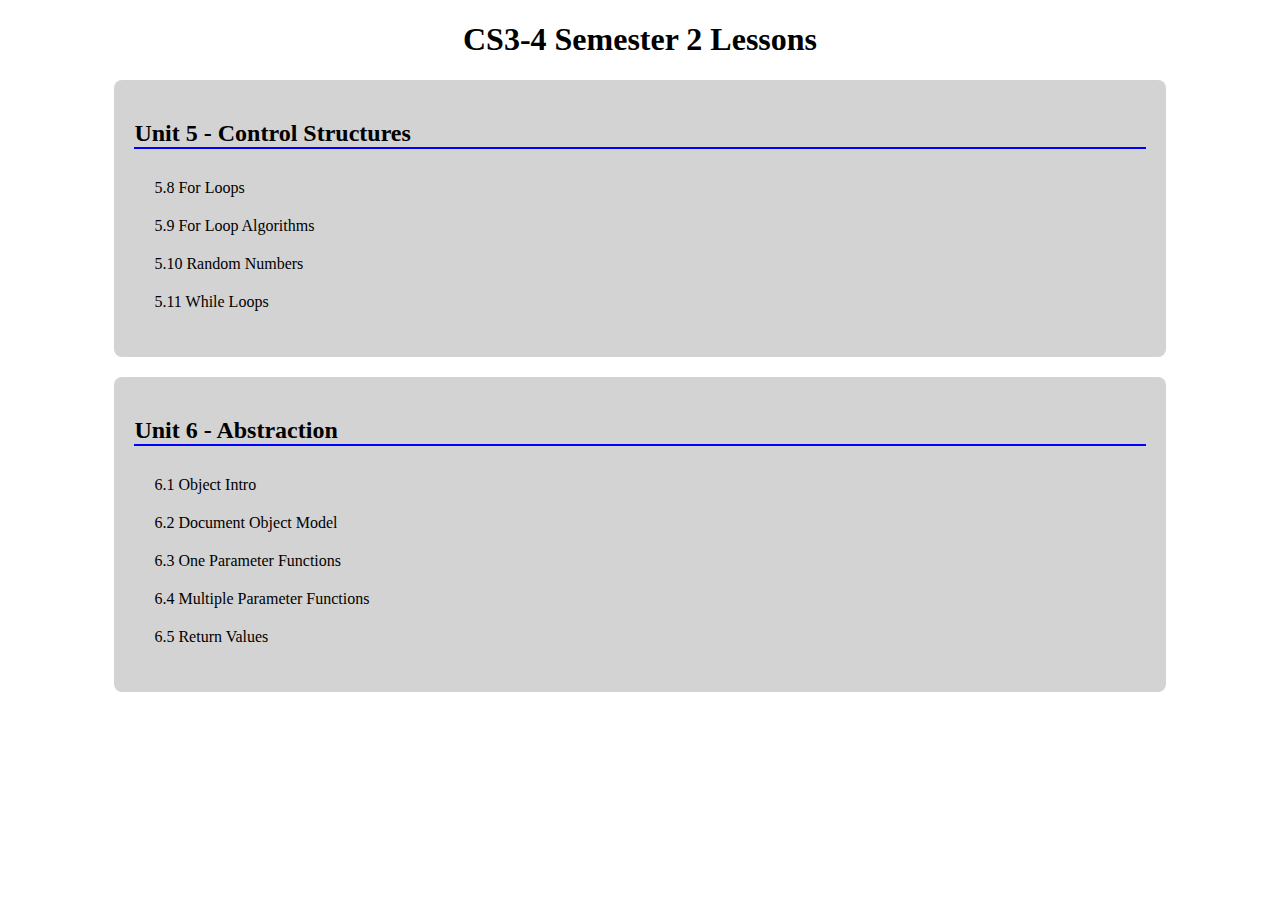
==== index.html @ 6aa2d862 "Add files via upload" ====
<!DOCTYPE html>
<html lang="en">
<head>
  <meta charset="UTF-8">
  <meta http-equiv="X-UA-Compatible" content="IE=edge">
  <meta name="viewport" content="width=device-width, initial-scale=1.0">
  <link rel="stylesheet" href="styles.css">
  <title>CS3-4 Semester 2</title>
</head>
<body>
  <header>
    <h1>CS3-4 Semester 2 Lessons</h1>
  </header>
  <main>
    <section>
      <h2>Unit 5 - Control Structures</h2>
      <ul>
        <li><a href="5.8-for-loops.html">5.8 For Loops</a></li>
        <li><a href="5.9-for-loop-algorithms.html">5.9 For Loop Algorithms</a></li>
        <li><a href="5.10-random-numbers.html">5.10 Random Numbers</a></li>
        <li><a href="5.11-while-loops.html">5.11 While Loops</a></li>
      </ul>
    </section>
    <section>
      <h2>Unit 6 - Abstraction</h2>
      <ul>
        <li><a href="6.1-object-intro.html">6.1 Object Intro</a></li>
        <li><a href="6.2-dom.html">6.2 Document Object Model</a></li>
        <li><a href="6.3-one-param-functions.html">6.3 One Parameter Functions</a></li>
        <li><a href="6.4-mult-param-functions.html">6.4 Multiple Parameter Functions</a></li>
        <li><a href="6.5-return-values.html">6.5 Return Values</a></li>
      </ul>
    </section>
  </main>
</body>
</html>
---- styles.css ----
section {
  width: 80%;
  margin: 20px auto;
  padding: 20px;
  background-color: lightgray;
  border-radius: 8px;
}

pre {
  background-color: rgb(36, 36, 36);
  color: white;
  padding: 10px;
}

h1 {
  text-align: center;
}

h2 {
  border-bottom: 2px solid blue;
}

section a {
  display: block;
  padding: 10px 20px;
  color: black;
  text-decoration: none;
}

section a:hover {
  background-color: aqua;
}

ul {
  list-style-type: none;
  padding: 0px;
}
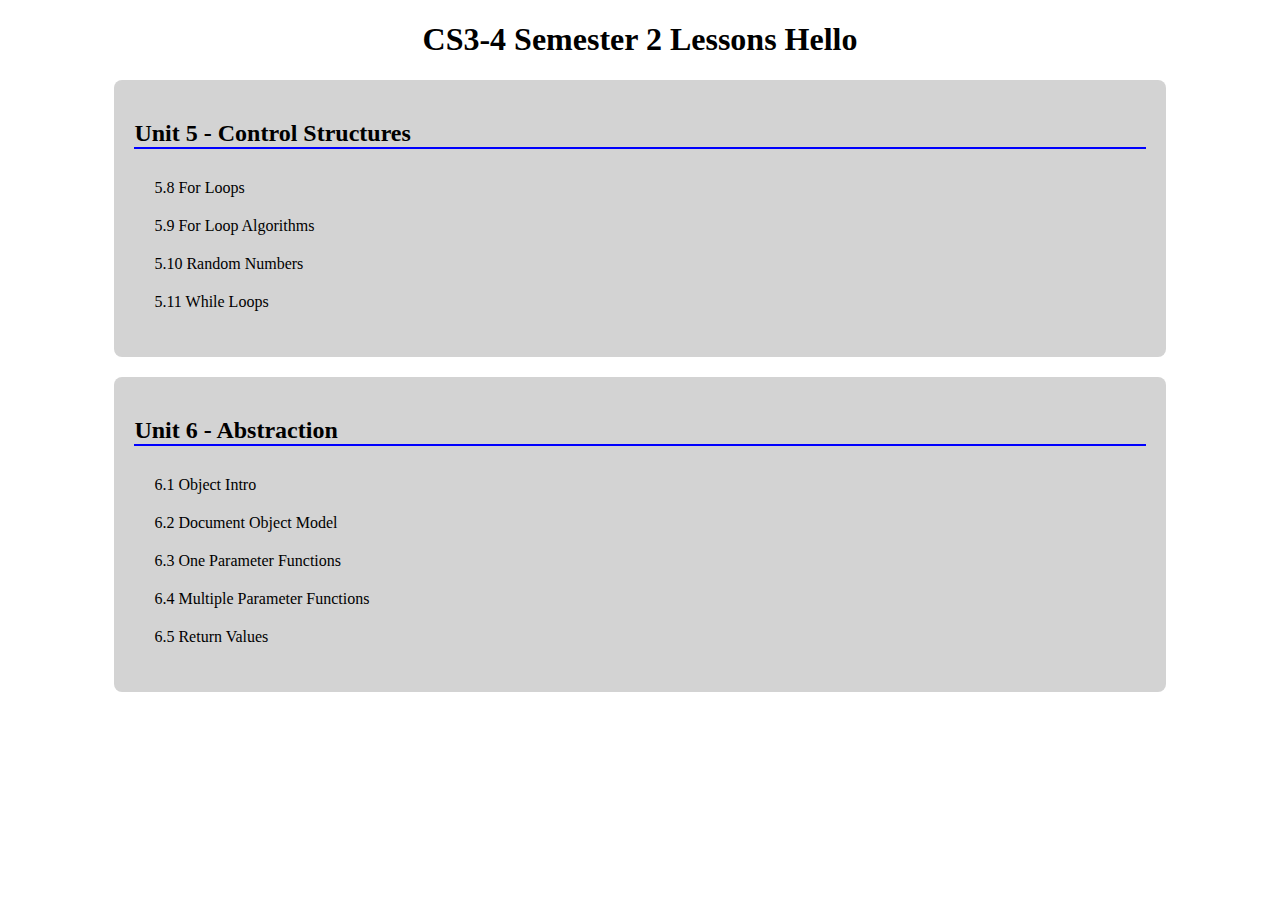
==== commit df5229db: "Testing" ====
--- a/index.html
+++ b/index.html
@@ -9,7 +9,7 @@
 </head>
 <body>
   <header>
-    <h1>CS3-4 Semester 2 Lessons</h1>
+    <h1>CS3-4 Semester 2 Lessons Hello</h1>
   </header>
   <main>
     <section>
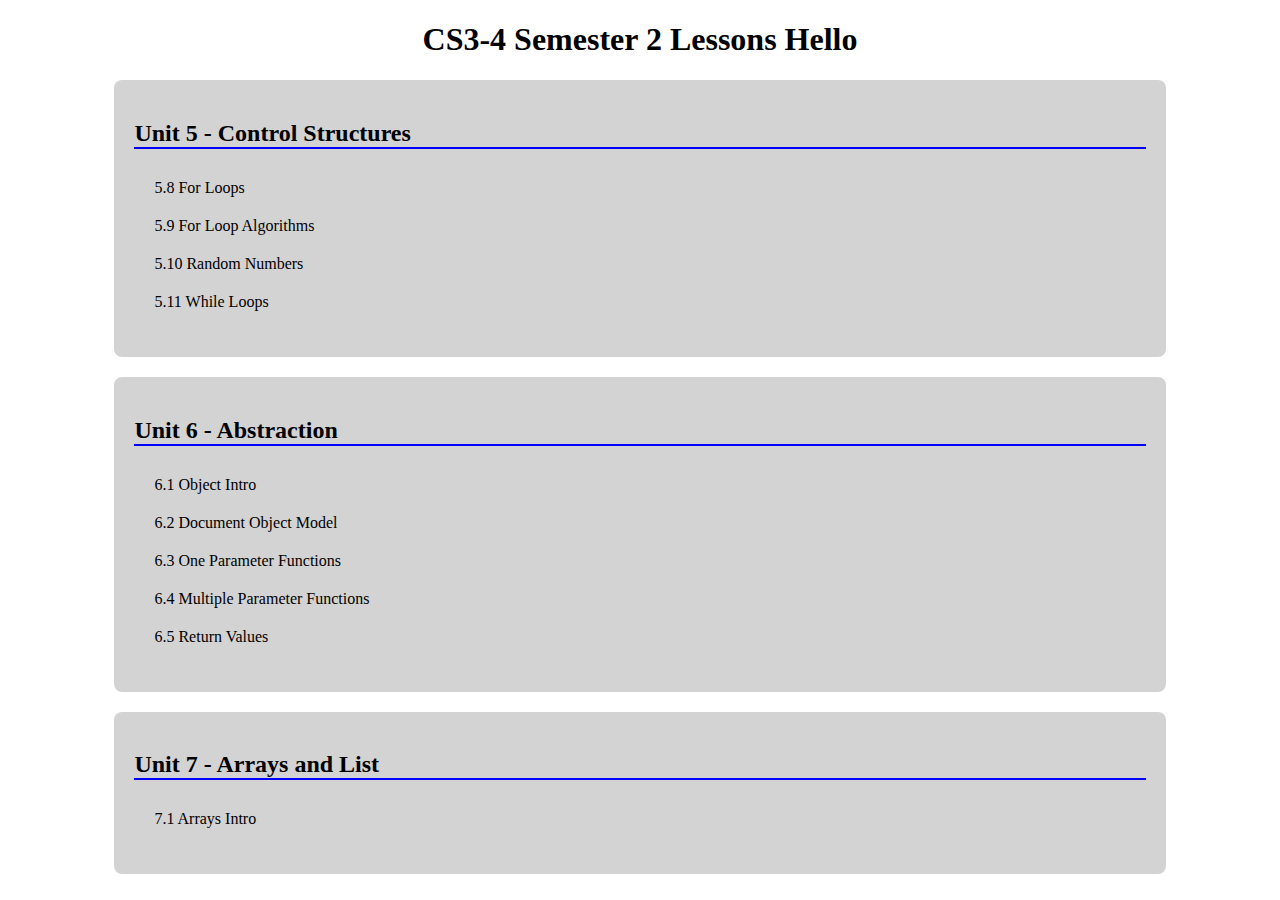
==== commit 1f53e4ec: "Completed 7.1" ====
--- a/index.html
+++ b/index.html
@@ -31,6 +31,12 @@
         <li><a href="6.5-return-values.html">6.5 Return Values</a></li>
       </ul>
     </section>
+    <section>
+      <h2>Unit 7 - Arrays and List</h2>
+      <ul>
+        <li><a href="7.1-arrays-intro.html">7.1 Arrays Intro</a></li>
+      </ul>
+    </section>
   </main>
 </body>
 </html>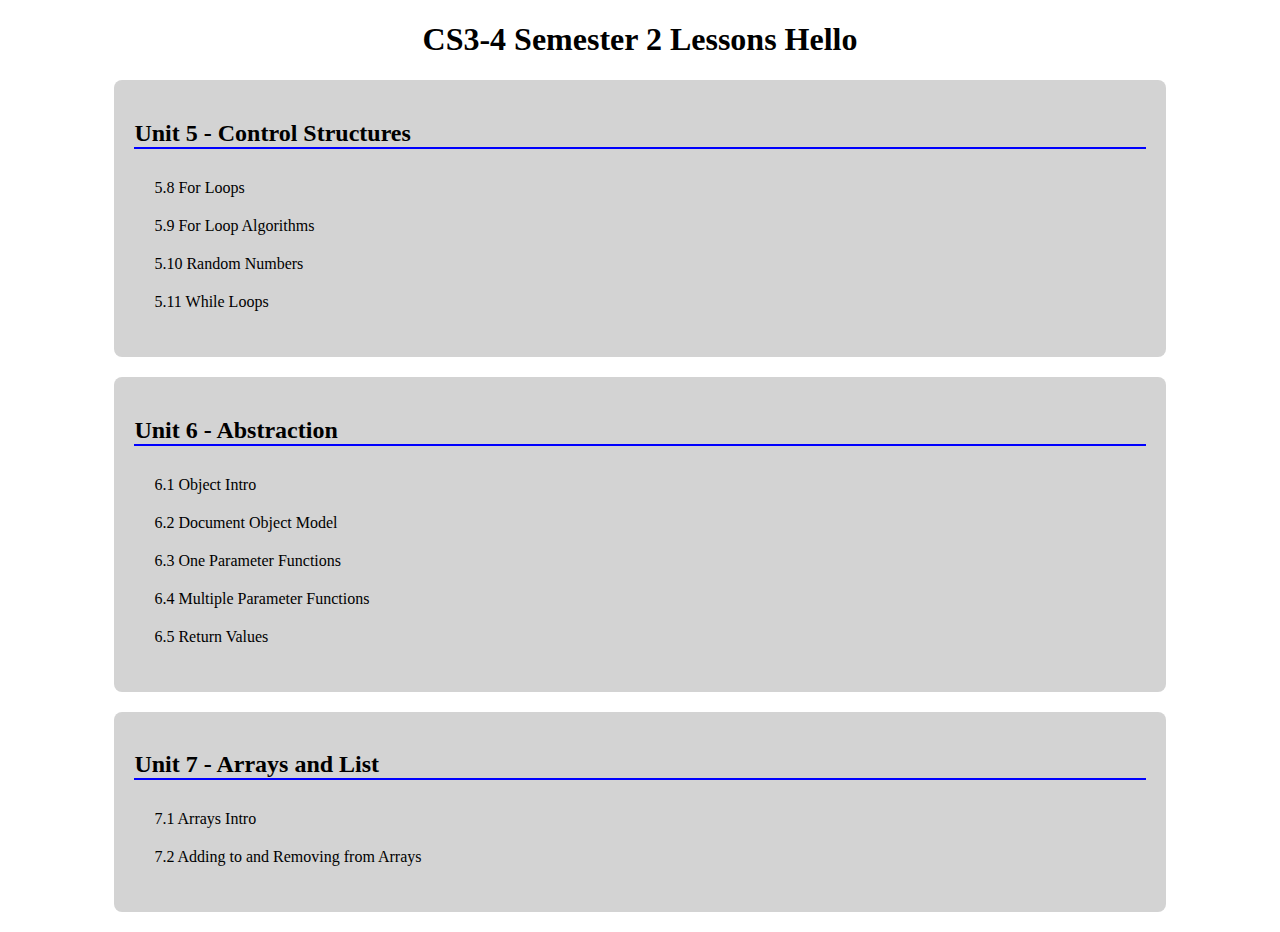
==== commit 1085253b: "Finished 7.2" ====
--- a/index.html
+++ b/index.html
@@ -35,6 +35,7 @@
       <h2>Unit 7 - Arrays and List</h2>
       <ul>
         <li><a href="7.1-arrays-intro.html">7.1 Arrays Intro</a></li>
+        <li><a href="7.2-arrays-push-pop.html">7.2 Adding to and Removing from Arrays</a></li>
       </ul>
     </section>
   </main>
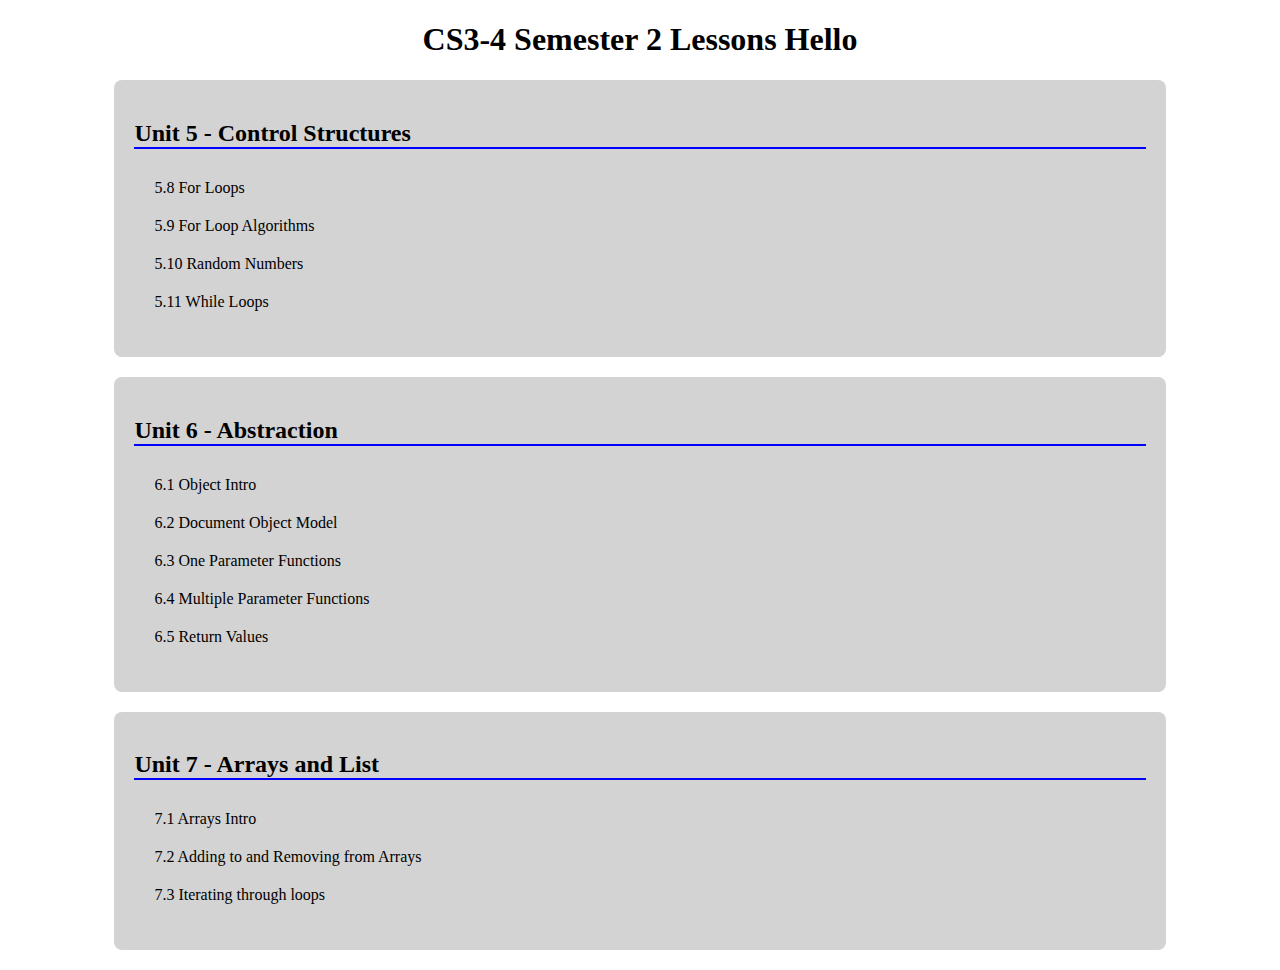
==== commit f86c5498: "Added lesson 7.3" ====
--- a/index.html
+++ b/index.html
@@ -36,6 +36,7 @@
       <ul>
         <li><a href="7.1-arrays-intro.html">7.1 Arrays Intro</a></li>
         <li><a href="7.2-arrays-push-pop.html">7.2 Adding to and Removing from Arrays</a></li>
+        <li><a href="7.3-array-for-loops.html">7.3 Iterating through loops</a></li>
       </ul>
     </section>
   </main>
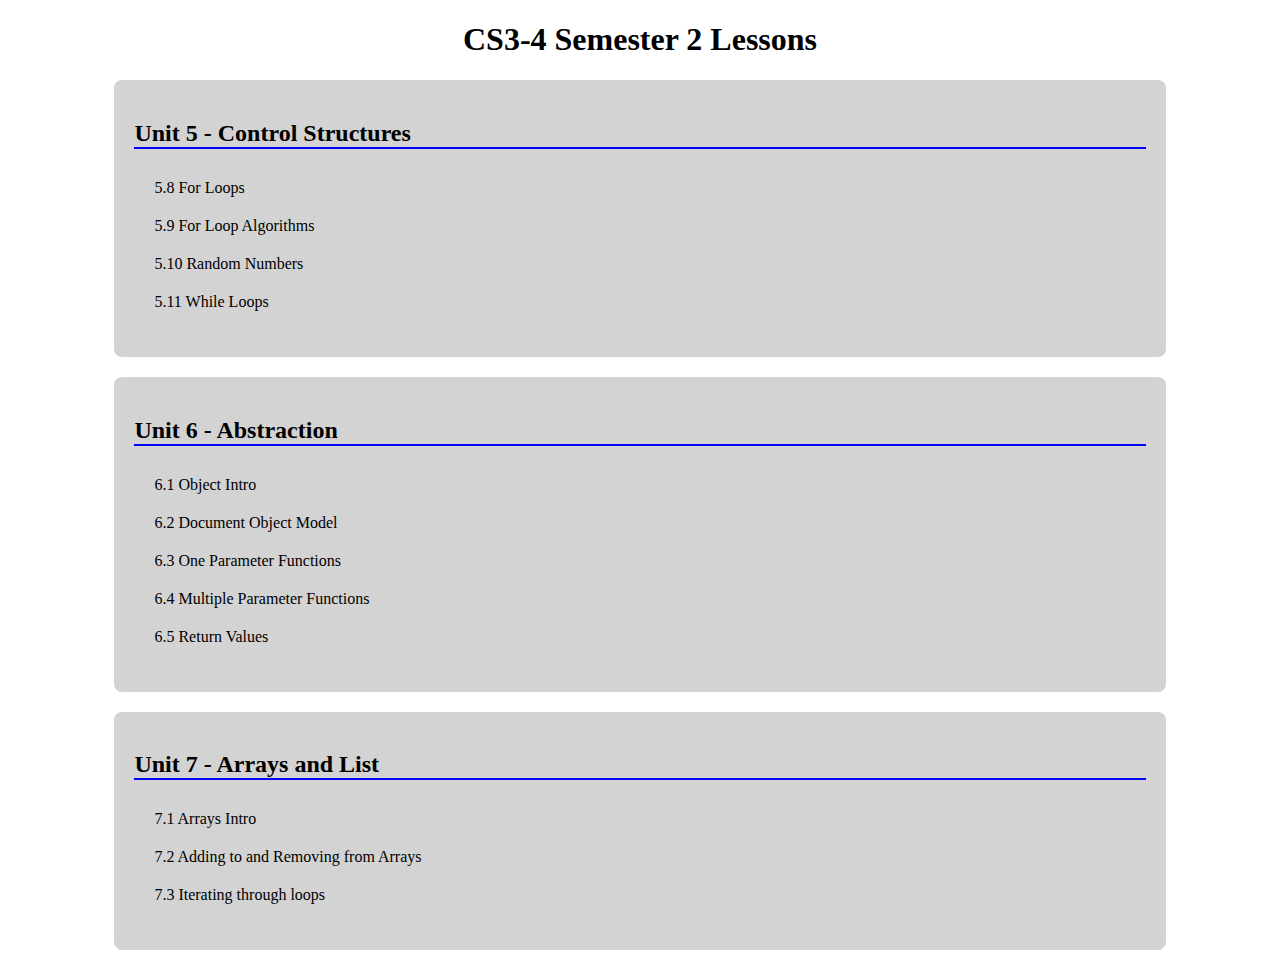
==== commit 747c41e0: "Fixed h1 text" ====
--- a/index.html
+++ b/index.html
@@ -1,5 +1,6 @@
 <!DOCTYPE html>
 <html lang="en">
+
 <head>
   <meta charset="UTF-8">
   <meta http-equiv="X-UA-Compatible" content="IE=edge">
@@ -7,9 +8,10 @@
   <link rel="stylesheet" href="styles.css">
   <title>CS3-4 Semester 2</title>
 </head>
+
 <body>
   <header>
-    <h1>CS3-4 Semester 2 Lessons Hello</h1>
+    <h1>CS3-4 Semester 2 Lessons</h1>
   </header>
   <main>
     <section>
@@ -41,4 +43,5 @@
     </section>
   </main>
 </body>
+
 </html>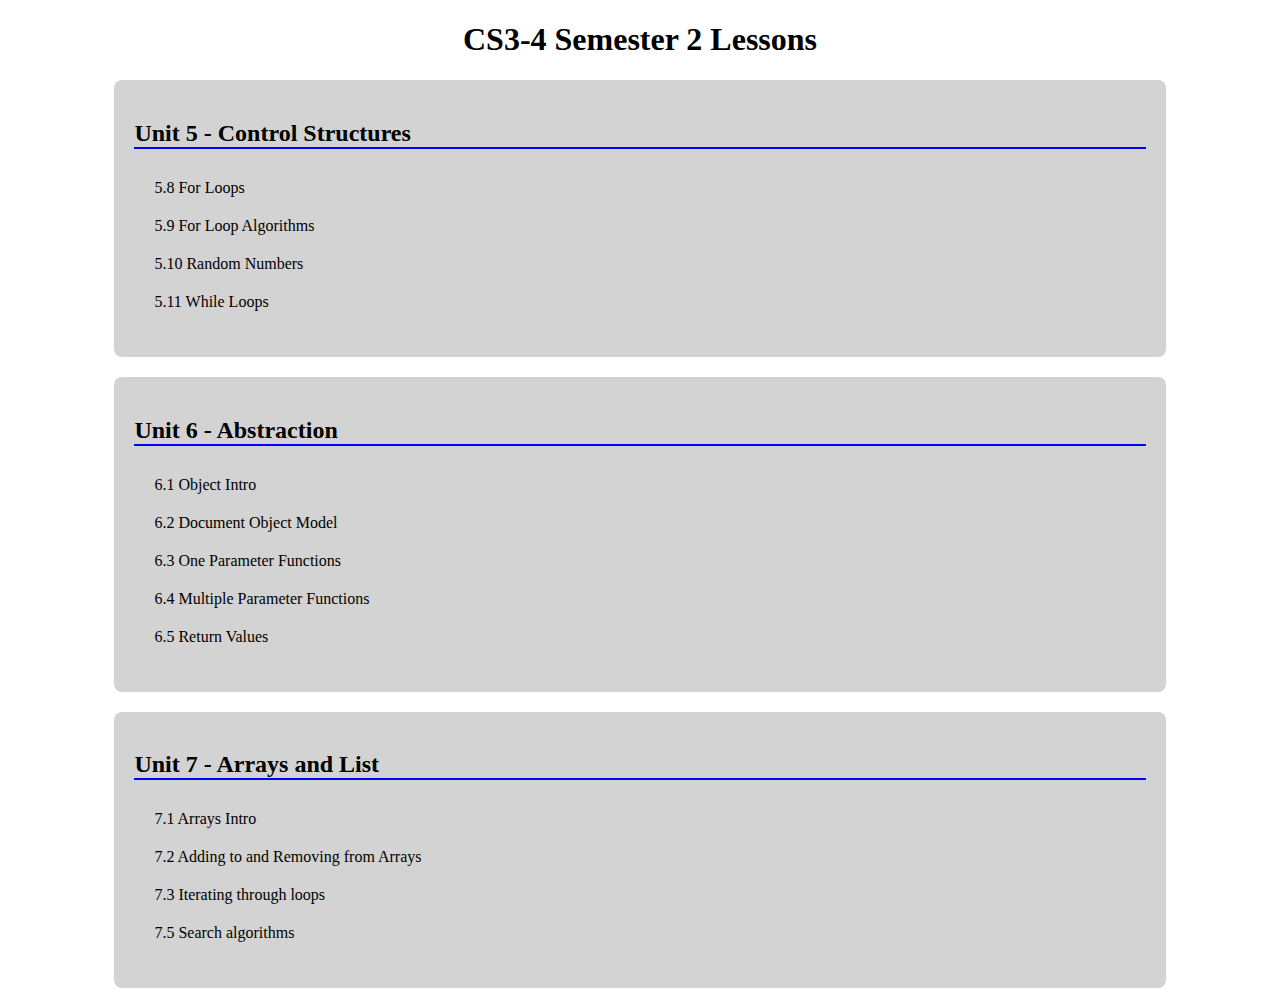
==== commit 16ea2e08: "Completed 7.5" ====
--- a/index.html
+++ b/index.html
@@ -39,6 +39,7 @@
         <li><a href="7.1-arrays-intro.html">7.1 Arrays Intro</a></li>
         <li><a href="7.2-arrays-push-pop.html">7.2 Adding to and Removing from Arrays</a></li>
         <li><a href="7.3-array-for-loops.html">7.3 Iterating through loops</a></li>
+        <li><a href="7.5-search-algorithms.html">7.5 Search algorithms</a></li>
       </ul>
     </section>
   </main>
